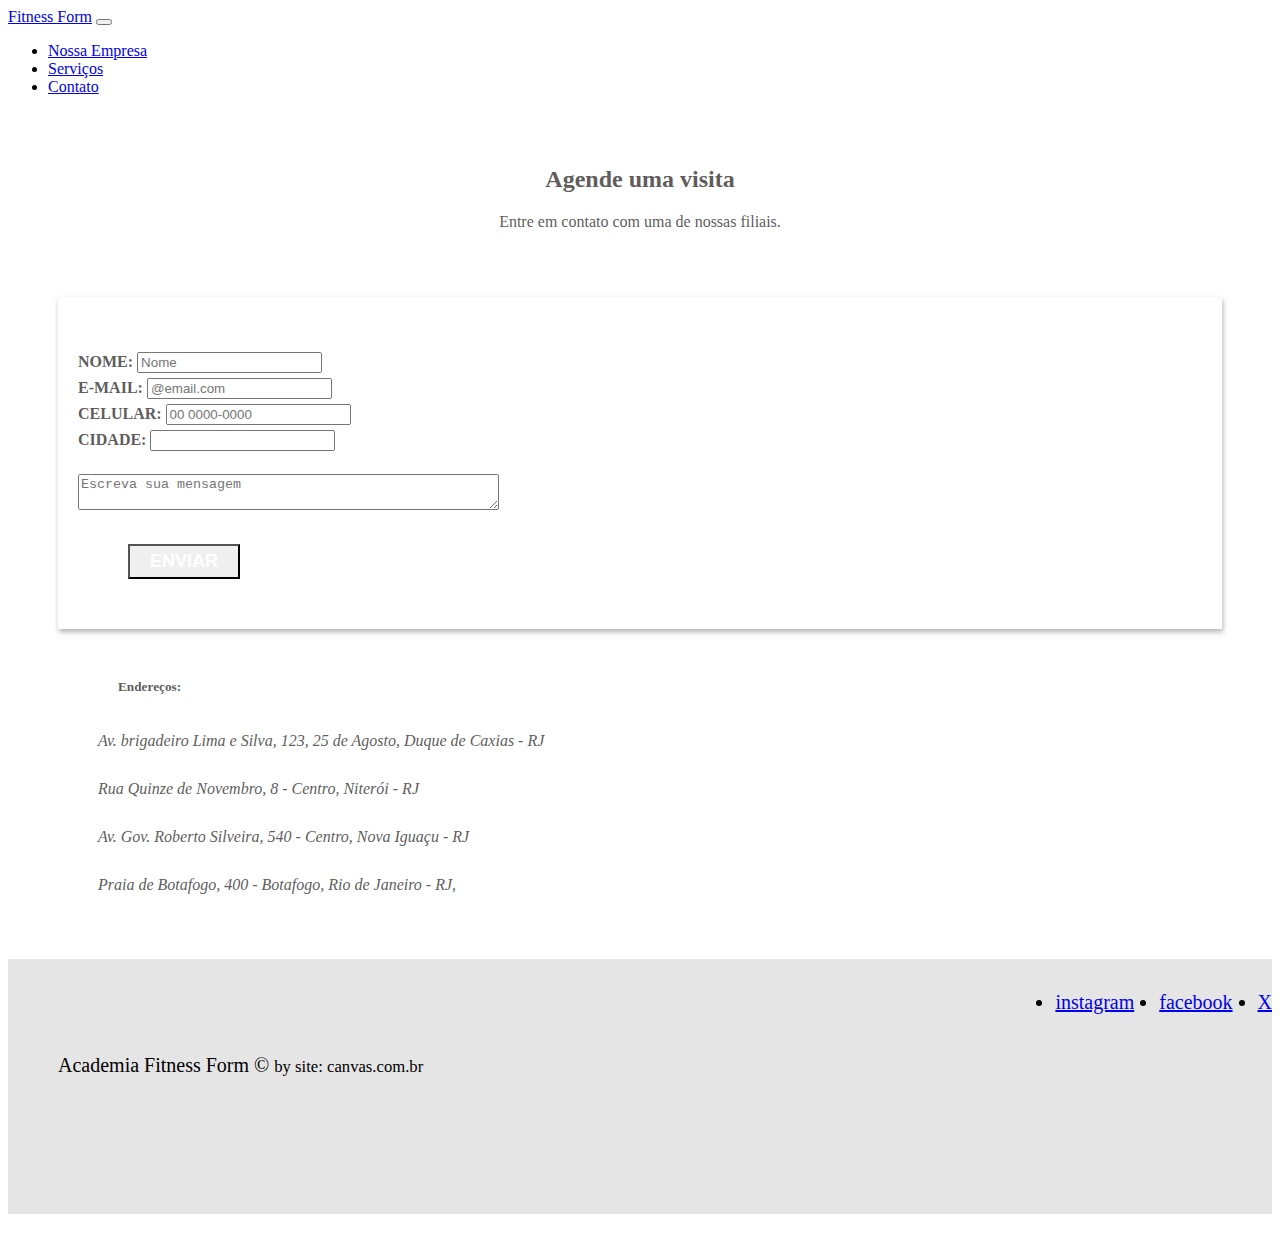
==== contato.html @ b55a9ff0 "Initial commit" ====
<!DOCTYPE html>
<html lang="pt-br">
<head>
    <meta charset="UTF-8">
    <meta name="viewport" content="width=device-width, initial-scale=1.0">


    <link href="https://cdn.jsdelivr.net/npm/bootstrap@5.1.3/dist/css/bootstrap.min.css" rel="stylesheet" integrity="sha384-1BmE4kWBq78iYhFldvKuhfTAU6auU8tT94WrHftjDbrCEXSU1oBoqyl2QvZ6jIW3" crossorigin="anonymous">
    
    <script src="https://cdn.jsdelivr.net/npm/bootstrap@5.1.3/dist/js/bootstrap.bundle.min.js" integrity="sha384-ka7Sk0Gln4gmtz2MlQnikT1wXgYsOg+OMhuP+IlRH9sENBO0LRn5q+8nbTov4+1p" crossorigin="anonymous"></script>

    <link rel="stylesheet" href="estilo.css">
    <link rel="stylesheet" href="rodape.css">


    <style>
        .conteudo-4{
            
            color:rgba(68, 63, 63, 0.87);
            margin-bottom: 0px;
            padding-bottom: 30px;
            width: 100%;

        }
         h2 {
           text-align: center;
           padding-top: 50px;
         }

         .conteudo-4 p{
            text-align: center;
            padding-bottom: 50px;
            
         }

         form{
        
            background-color:white;
            margin-left: 50px;
            margin-right: 50px;
            margin-bottom: 50px;
            box-shadow: 1px 3px 5px rgba(128, 128, 128, 0.589);
            padding: 50px 20px 50px 20px;
            
         }

         .form-group{
            margin-top: 5px;
         }

         .form-group label{
           font-weight: bold;
           text-transform: uppercase;
           
         }

         .enviar{
            margin-top: 30px;
            padding: 5px 20px;
            border-radius: 0px;
            font-size: 18px;
            font-weight: bold;
            color:#fff;
            text-transform: uppercase;
            
         }

         .conteudo-5{
            margin-left: 50px;
            width: 100%;
    
         }

         .conteudo-5, h5{
        
            padding-left: 30px;
            padding-right: 0px;

          


         }

         .conteudo-5 address{
            font-weight: 500;
            padding: 15px 10px;
            text-align: justify;
           

            
         }


    </style>

    <title>Contato</title>
</head>
<body>

    
    <nav class="navbar navbar-expand-sm bg-danger navbar-dark">
        <div class="container-fluid">
          <a class="navbar-brand" href="index.html">Fitness Form</a>
          <button class="navbar-toggler" type="button" data-bs-toggle="collapse" data-bs-target="#collapsibleNavbar">
            <span class="navbar-toggler-icon"></span>
          </button>
          <div class="collapse navbar-collapse" id="collapsibleNavbar">
            <ul class="navbar-nav">
              <li class="nav-item">
                <a class="nav-link" href="#sobre">Nossa Empresa</a>
              </li>
              <li class="nav-item">
                <a class="nav-link" href="#servico">Serviços</a>
              </li>
              <li class="nav-item">
                <a class="nav-link" href="contato.html">Contato</a>
              </li>
            
            </ul>
          </div>
        </div>
      </nav>

      <div class="container-fluid conteudo-4">

        <h2> Agende uma visita</h2>
           <p>Entre em contato com uma de nossas filiais.</p>
       
        <form>
           <div class="form-group col-sm-6">
             <label for="nome">Nome: </label>
             <input type="text" class="form-control" id="nome" placeholder="Nome">
           </div>

           <div class="form-group col-sm-6">
            <label for="email">E-mail: </label>
             <input type="email" class="form-control" id="email" placeholder="@email.com">
           </div>

           <div class="form-group col-sm-2">
            <labeL for="phone">Celular: </labeL>
            <input type="phone" class="form-control" id="phone" placeholder="00 0000-0000">

           </div>

           <div class="form-group col-sm-4">
           <label for="cidades">Cidade: </label>
            <input type="text" list="cidades" autocomplete="on" class="form-control">
            <datalist id="cidades">
               <option value="Duque de Caxias">
                <option value="Niteroi">
                <option value="Nova Iguaçu">
                <option value="Rio de Janeiro">
            </datalist>
        
           </div>

           <br>
          <div class="form-group col-sm-4">
            
            <textarea  class="form-control" id="msg" placeholder="Escreva sua mensagem" row="20" cols="50"></textarea>
          </div>


          <button type="submit" name="enviar" value="enviar" class="btn btn-danger enviar">Enviar</button>
        </form>



        <div class="container-fluid conteudo-5"> 
            <h5>Endereços:</h5>
        <div class="row container">
            <address class="col-sm-3">Av. brigadeiro Lima e Silva, 123, 25 de Agosto, Duque de Caxias - RJ</address>

            <address class="col-sm-3">Rua Quinze de Novembro, 8 - Centro, Niterói - RJ</address>


            <address class="col-sm-3">Av. Gov. Roberto Silveira, 540 - Centro, Nova Iguaçu - RJ</address>

            <address class="col-sm-3">Praia de Botafogo, 400 - Botafogo, Rio de Janeiro - RJ,</address>


        </div>
      </div>
    </div>
    <footer> 
      <div class="conteudo">

        <p> Academia Fitness Form &copy;
            <small>by site: canvas.com.br</small>
        </p>

        <ul class="redes">
            <li><a href="#">instagram</a></li>
            <li><a href="#">facebook</a></li>
            <li><a href="#">X</a></li>
        </ul>
       
      </div>
    </footer>
    
</body>
</html>
---- estilo.css ----
@charset  'utf-8';

.conteudo-1{
    background-color: #000;
    color:white;
    width: 100%;
    height: 600px;
  
    

}
 .titulo{
    padding-top: 60px;
    text-transform: uppercase;
    font-weight: bolder;
    font-size: 52px;
    text-align: left;
    margin-left: 30px;
   
}

.foto{
    width:854px;
    height:380px;

    margin-top: 70px;
    margin-bottom: 50px;
    margin-right: auto;

}
.btn{

    margin-left:50px;
    border-radius: 0px;
}
.btn a{
    padding:5px 5px;
    text-align: center;
    text-decoration: none;
   
    color:black;
    font-weight: bold;
    text-transform: uppercase;
   

}

.conteudo-2{

    background-color: hsla(0, 0%, 0%, 0.847);
    width: 100%;
    height: 700px;
}

.titulo-2{
    padding-top: 120px;
    margin-left: 30px;
    width: 400px;
    font-size: 18px;
}

.titulo-2  h1{
    color:yellow;
    font-size: 52px;
    font-weight: bolder;
    text-transform: uppercase;

}
.titulo-2 p{
color:white;
}

.saiba-mais{

    text-decoration: underline;
    color:white;
    text-transform: capitalize;
    font-weight: bold;
    
}
.saiba-mais:hover{
    color: yellow;
}
.saiba-mais:active{
color: rgb(255, 187, 0);

}

.saiba-mais a:visited{
    color:blueviolet;
}


.foto-2{
  
    padding-top: 50px;
    width: 300px;
    height:480px;
    float:right;

}

.foto-3{

    margin-top: 70px;
    padding-top: 70px;
    width: 300px;
    height:480px;
    float:right;
    padding-left: 5px;
  
}


.conteudo-3{

    background-color: hsla(0, 0%, 0%, 0.847);
    width: 100%;
    height: 700px;
}

.conteudo-3 h1{
    color: yellow;
    text-transform: uppercase;
    font-weight: bolder;
    font-size: 52px;
}
.conteudo-3 p{
    color: white;
    font-size: 20px;
}

.imagem1{

    width: 400px;
    height: 400px;
    margin-left: 20px;
    margin-top: 30px;
}
.imagem2{

    width: 400px;
    height: 400px;
    margin-top:30px;
    
   
}
.imagem3{
    width: 400px;
    height: 400px;
    margin-top:30px;
    margin-right: 20px;
   
 
}
---- rodape.css ----
@charset  'utf-8';

footer{
    clear:both;
    padding: 20px 0;
}

footer .conteudo{
    position: relative;
}

.conteudo{
    height: 150px;
    background-color: rgba(220, 220, 220, 0.74);
    font-size: 20px;
    margin-top: 0px;
    margin-bottom: auto;
    padding-top: 75px;
    padding-bottom: 30px;
    padding-left: 50px;
    text-align: left;
}
.conteudo p{
    color:#000;
}


.redes {
    position: absolute;
    top: 12px;
    right: 0; 
}

.redes li{
    float: left;
    margin-left:25px;
}
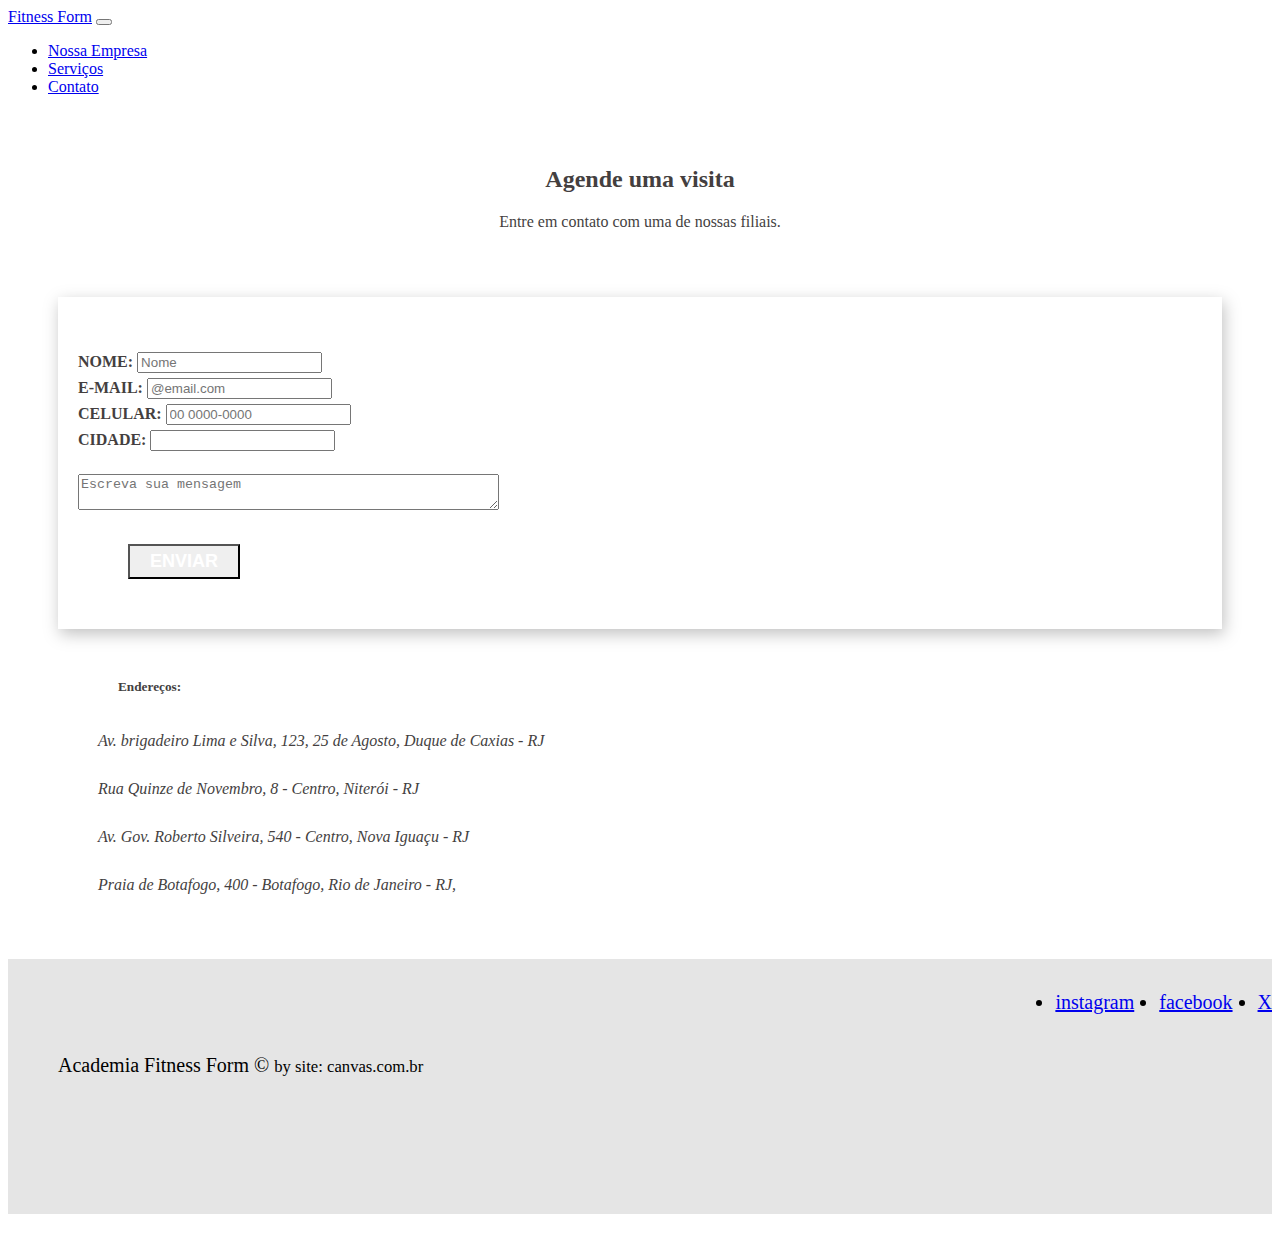
==== commit 4e4042af: "Atualização do site" ====
--- a/contato.html
+++ b/contato.html
@@ -9,89 +9,12 @@
     
     <script src="https://cdn.jsdelivr.net/npm/bootstrap@5.1.3/dist/js/bootstrap.bundle.min.js" integrity="sha384-ka7Sk0Gln4gmtz2MlQnikT1wXgYsOg+OMhuP+IlRH9sENBO0LRn5q+8nbTov4+1p" crossorigin="anonymous"></script>
 
-    <link rel="stylesheet" href="estilo.css">
-    <link rel="stylesheet" href="rodape.css">
+    <link rel="stylesheet" href="estilo/estilo.css">
+    <link rel="stylesheet" href="estilo/rodape.css">
 
 
-    <style>
-        .conteudo-4{
-            
-            color:rgba(68, 63, 63, 0.87);
-            margin-bottom: 0px;
-            padding-bottom: 30px;
-            width: 100%;
+    <link rel="stylesheet" href="estilo/contato.css">
 
-        }
-         h2 {
-           text-align: center;
-           padding-top: 50px;
-         }
-
-         .conteudo-4 p{
-            text-align: center;
-            padding-bottom: 50px;
-            
-         }
-
-         form{
-        
-            background-color:white;
-            margin-left: 50px;
-            margin-right: 50px;
-            margin-bottom: 50px;
-            box-shadow: 1px 3px 5px rgba(128, 128, 128, 0.589);
-            padding: 50px 20px 50px 20px;
-            
-         }
-
-         .form-group{
-            margin-top: 5px;
-         }
-
-         .form-group label{
-           font-weight: bold;
-           text-transform: uppercase;
-           
-         }
-
-         .enviar{
-            margin-top: 30px;
-            padding: 5px 20px;
-            border-radius: 0px;
-            font-size: 18px;
-            font-weight: bold;
-            color:#fff;
-            text-transform: uppercase;
-            
-         }
-
-         .conteudo-5{
-            margin-left: 50px;
-            width: 100%;
-    
-         }
-
-         .conteudo-5, h5{
-        
-            padding-left: 30px;
-            padding-right: 0px;
-
-          
-
-
-         }
-
-         .conteudo-5 address{
-            font-weight: 500;
-            padding: 15px 10px;
-            text-align: justify;
-           
-
-            
-         }
-
-
-    </style>
 
     <title>Contato</title>
 </head>
--- a/estilo/estilo.css
+++ b/estilo/estilo.css
@@ -0,0 +1,155 @@
+@charset  'utf-8';
+
+.conteudo-1{
+    background-color: #000;
+    color:white;
+    width: 100%;
+    height: 600px;
+  
+    
+
+}
+ .titulo{
+    padding-top: 60px;
+    text-transform: uppercase;
+    font-weight: bolder;
+    font-size: 52px;
+    text-align: left;
+    margin-left: 30px;
+   
+}
+
+.foto{
+    width: 850px;
+    height:380px;
+
+    margin-top: 70px;
+    margin-bottom: 50px;
+    margin-right: auto;
+
+}
+.btn{
+
+    margin-left:50px;
+    border-radius: 0px;
+}
+.btn a{
+    padding:5px 5px;
+    text-align: center;
+    text-decoration: none;
+   
+    color:black;
+    font-weight: bold;
+    text-transform: uppercase;
+   
+
+}
+
+.conteudo-2{
+
+    background-color: hsla(0, 0%, 0%, 0.847);
+    width: 100%;
+    height: 700px;
+}
+
+.titulo-2{
+    padding-top: 120px;
+    margin-left: 30px;
+    width: 400px;
+    font-size: 18px;
+}
+
+.titulo-2  h1{
+    color:yellow;
+    font-size: 52px;
+    font-weight: bolder;
+    text-transform: uppercase;
+
+}
+.titulo-2 p{
+color:white;
+}
+
+.saiba-mais{
+
+    text-decoration: underline;
+    color:white;
+    text-transform: capitalize;
+    font-weight: bold;
+    
+}
+.saiba-mais:hover{
+    color: yellow;
+}
+.saiba-mais:active{
+color: rgb(255, 187, 0);
+
+}
+
+.saiba-mais a:visited{
+    color:blueviolet;
+}
+
+
+.foto-2{
+  
+    padding-top: 50px;
+    width: 300px;
+    height:480px;
+    float:right;
+
+}
+
+.foto-3{
+
+    margin-top: 70px;
+    padding-top: 70px;
+    width: 300px;
+    height:480px;
+    float:right;
+    padding-left: 5px;
+  
+}
+
+
+.conteudo-3{
+
+    background-color: hsla(0, 0%, 0%, 0.847);
+    width: 100%;
+    height: 700px;
+}
+
+.conteudo-3 h1{
+    color: yellow;
+    text-transform: uppercase;
+    font-weight: bolder;
+    font-size: 52px;
+}
+.conteudo-3 p{
+    color: white;
+    font-size: 20px;
+}
+
+.imagem1{
+
+    width: 400px;
+    height: 400px;
+    margin-left: 20px;
+    margin-top: 30px;
+}
+.imagem2{
+
+    width: 400px;
+    height: 400px;
+    margin-top:30px;
+    
+   
+}
+.imagem3{
+    width: 400px;
+    height: 400px;
+    margin-top:30px;
+    margin-right: 20px;
+   
+ 
+}--- a/estilo/rodape.css
+++ b/estilo/rodape.css
@@ -0,0 +1,36 @@
+@charset  'utf-8';
+
+footer{
+    clear:both;
+    padding: 20px 0;
+}
+
+footer .conteudo{
+    position: relative;
+}
+
+.conteudo{
+    height: 150px;
+    background-color: rgba(220, 220, 220, 0.74);
+    font-size: 20px;
+    margin-top: 0px;
+    margin-bottom: auto;
+    padding-top: 75px;
+    padding-bottom: 30px;
+    padding-left: 50px;
+    text-align: left;
+}
+.conteudo p{
+    color:#000;
+}
+
+.redes {
+    position: absolute;
+    top: 12px;
+    right: 0; 
+}
+
+.redes li{
+    float: left;
+    margin-left:25px;
+}--- a/estilo/contato.css
+++ b/estilo/contato.css
@@ -0,0 +1,80 @@
+@charset "utf-8";
+
+        .conteudo-4{
+            
+            color:rgb(68, 63, 63);
+            margin-bottom: 0px;
+            padding-bottom: 30px;
+            width: 100%;
+
+        }
+         h2 {
+           text-align: center;
+           padding-top: 50px;
+         }
+
+         .conteudo-4 p{
+            text-align: center;
+            padding-bottom: 50px;
+            
+         }
+
+         form{
+        
+            background-color:white;
+            margin-left: 50px;
+            margin-right: 50px;
+            margin-bottom: 50px;
+            box-shadow: 2px 5px 15px rgba(128, 128, 128, 0.486);
+            padding: 50px 20px 50px 20px;
+            
+         }
+
+         .form-group{
+            margin-top: 5px;
+         }
+
+         .form-group label{
+           font-weight: bold;
+           text-transform: uppercase;
+           
+         }
+
+         .enviar{
+            margin-top: 30px;
+            padding: 5px 20px;
+            border-radius: 0px;
+            font-size: 18px;
+            font-weight: bold;
+            color:#fff;
+            text-transform: uppercase;
+            
+         }
+
+         .conteudo-5{
+            margin-left: 50px;
+            width: 100%;
+    
+         }
+
+         .conteudo-5, h5{
+        
+            padding-left: 30px;
+            padding-right: 0px;
+
+          
+
+
+         }
+
+         .conteudo-5 address{
+            font-weight: 500;
+            padding: 15px 10px;
+            text-align: justify;
+           
+
+            
+         }
+
+
+    